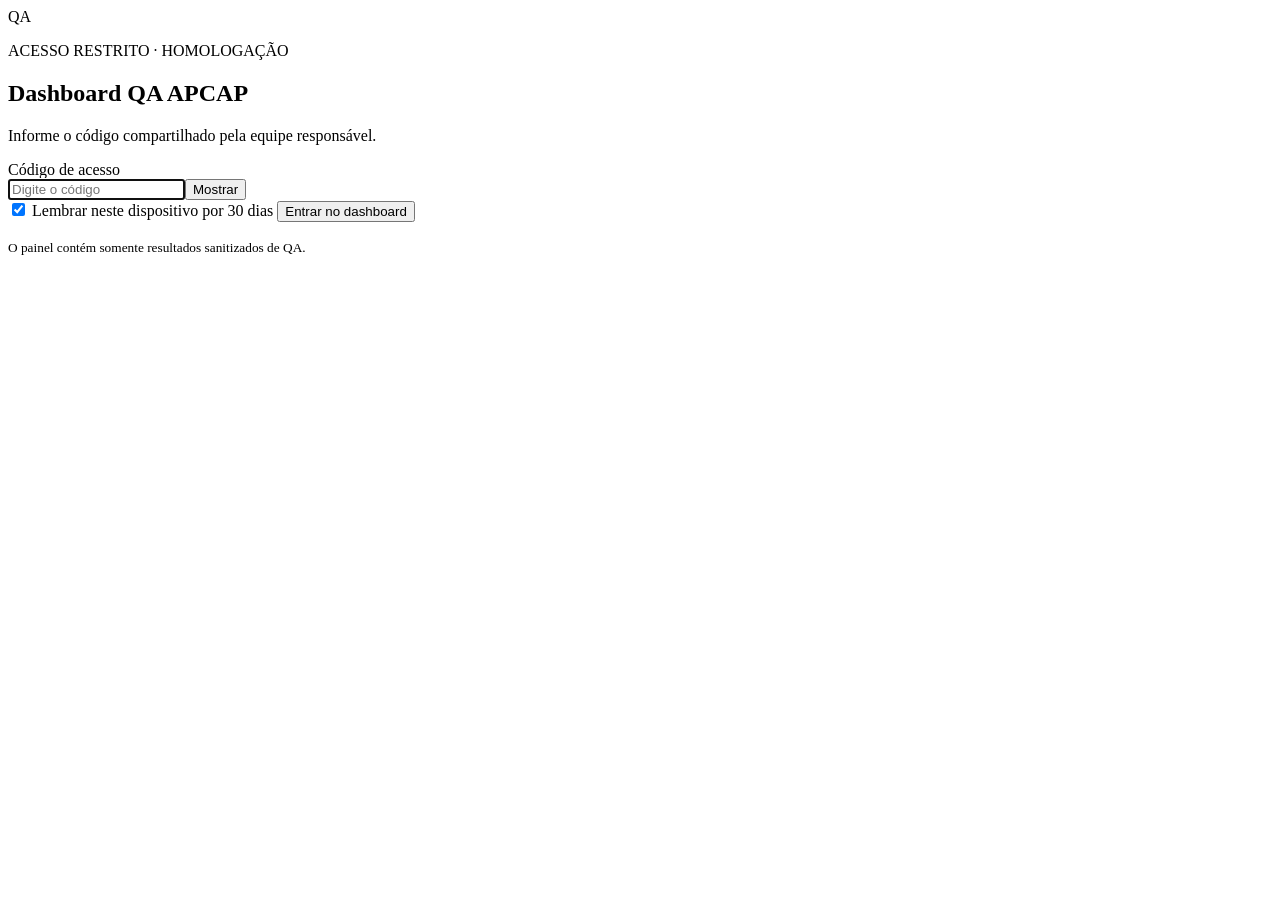
==== acesso/index.html @ c5b8bf30 "Restore tested shared-code dashboard access" ====
<!doctype html>
<html lang="pt-BR">
<head><meta charset="utf-8"><meta name="viewport" content="width=device-width,initial-scale=1"><base href="/apcap-qa-dashboard/"><title>APCAP · QA HML</title><link rel="stylesheet" href="styles.css?v=20260807-1343"></head>
<body>
<section id="accessGate" class="access-gate" aria-labelledby="accessTitle">
  <form id="accessForm" class="access-card">
    <div class="access-mark" aria-hidden="true">QA</div>
    <p class="eyebrow">ACESSO RESTRITO · HOMOLOGAÇÃO</p>
    <h1 id="accessTitle">Dashboard QA APCAP</h1>
    <p>Informe o código compartilhado pela equipe responsável.</p>
    <label for="accessCode">Código de acesso</label>
    <div class="password-row"><input id="accessCode" type="password" autocomplete="current-password" required autofocus placeholder="Digite o código"><button id="toggleCode" type="button" class="icon-button" aria-label="Mostrar código">Mostrar</button></div>
    <label class="remember"><input id="rememberAccess" type="checkbox" checked> Lembrar neste dispositivo por 30 dias</label>
    <button id="accessSubmit" class="button access-submit" type="submit">Entrar no dashboard</button>
    <p id="accessMessage" class="access-message" role="alert" aria-live="polite"></p>
    <small>O painel contém somente resultados sanitizados de QA.</small>
  </form>
</section>
<main id="dashboard" hidden>
  <header><div><p class="eyebrow">AUTOMAÇÃO QA · HML</p><h1>APCAP — catálogo e execução</h1><p id="meta">Carregando relatório sanitizado…</p></div><div class="actions"><a class="button" href="downloads/APCAP_QA_Bloqueios_Plano_Acao.xlsx" download>Exportar Excel</a><a class="button secondary" href="data/latest.json">JSON atual</a><a class="button secondary" href="data/history/index.json">Índice histórico</a><button id="logout" class="button secondary" type="button">Sair</button></div></header>
  <section class="notice"><strong>Escopo e privacidade:</strong> cada linha é um caso do catálogo, mesmo que não tenha sido executado. O painel não publica CPF, senha, token, payload/QR/URL Pix, vídeo, trace nem evidência financeira. “Aprovado” é resultado da última execução mapeada, não certificação de motor, RTP ou compliance.</section>
  <section class="cards" aria-label="Resumo do catálogo"><article><span>Catálogo</span><b id="total">—</b></article><article class="pass"><span>Aprovados</span><b id="passed">—</b></article><article class="fail"><span>Falhas/regressões</span><b id="failed">—</b></article><article class="skip"><span>Bloqueados</span><b id="blocked">—</b></article></section>
  <section class="filters"><label>Buscar <input id="query" type="search" placeholder="ID, área, caso ou requisito"></label><label>Status <select id="status"><option value="">Todos</option><option>passed</option><option>failed</option><option>blocked</option></select></label><label>Tipo <select id="type"><option value="">Todos</option><option>real</option><option>mocked</option><option>manual</option></select></label><label>Área <select id="area"><option value="">Todas</option></select></label><output id="count"></output></section>
  <section class="table-wrap"><table><thead><tr><th>ID / Caso</th><th>Área / prioridade</th><th>Tipo / cobertura</th><th>Status atual</th><th>Histórico</th><th>Execução</th><th>Detalhe sanitizado</th></tr></thead><tbody id="rows"><tr><td colspan="7">Carregando…</td></tr></tbody></table></section>
  <footer>Casos bloqueados/manuais permanecem visíveis até que suas pré-condições sejam entregues. Casos automatizados aprovados continuam na suíte em execuções posteriores; “regressão” significa falha atual após aprovação anterior registrada.</footer>
</main><script src="app-20260807-1343.js"></script></body></html>
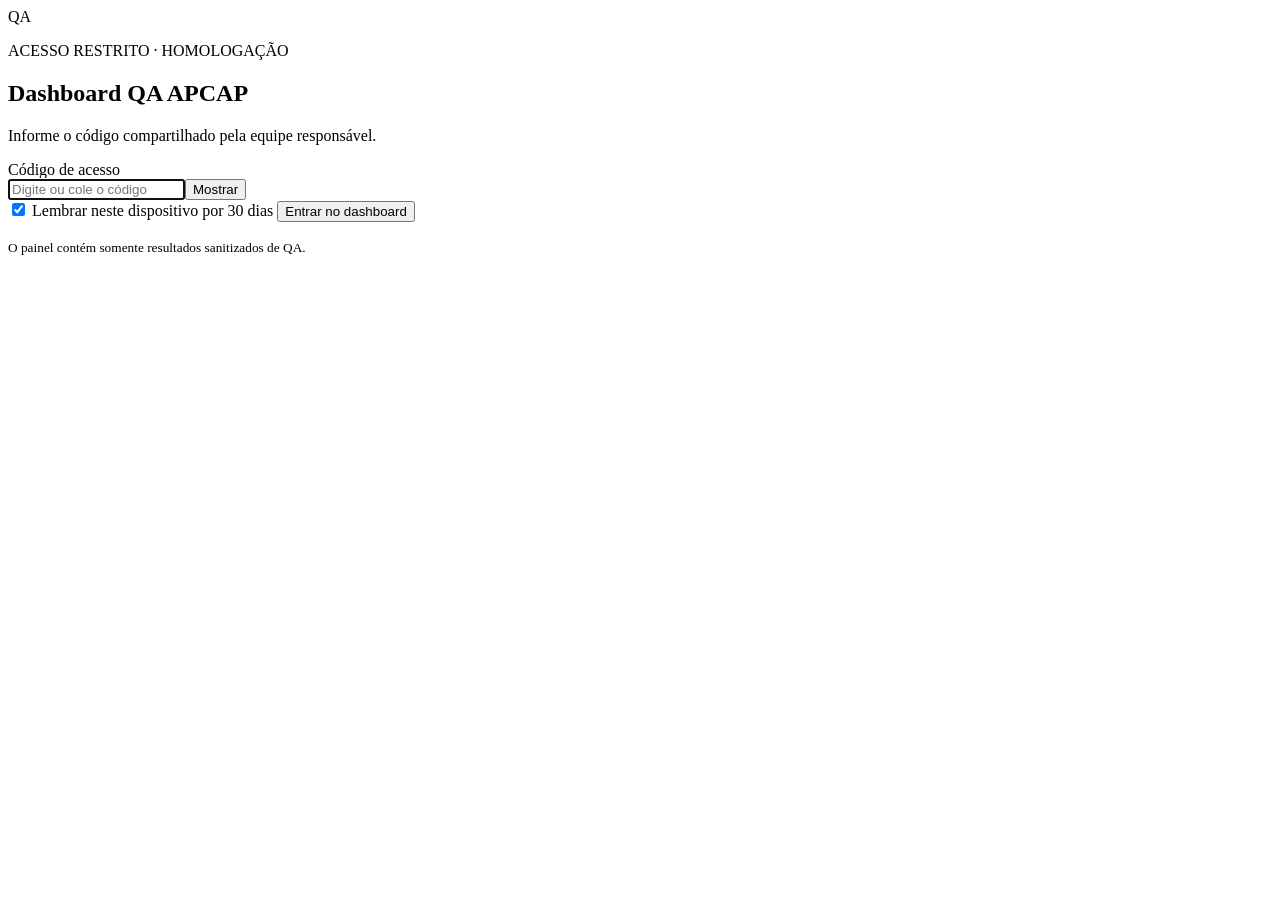
==== commit 7f47f8b5: "Fix dashboard access compatibility and publish clean route" ====
--- a/acesso/index.html
+++ b/acesso/index.html
@@ -9,7 +9,7 @@
     <h1 id="accessTitle">Dashboard QA APCAP</h1>
     <p>Informe o código compartilhado pela equipe responsável.</p>
     <label for="accessCode">Código de acesso</label>
-    <div class="password-row"><input id="accessCode" type="password" autocomplete="current-password" required autofocus placeholder="Digite o código"><button id="toggleCode" type="button" class="icon-button" aria-label="Mostrar código">Mostrar</button></div>
+    <div class="password-row"><input id="accessCode" name="access-code" type="password" autocomplete="off" autocapitalize="none" autocorrect="off" spellcheck="false" required autofocus placeholder="Digite ou cole o código"><button id="toggleCode" type="button" class="icon-button" aria-label="Mostrar código">Mostrar</button></div>
     <label class="remember"><input id="rememberAccess" type="checkbox" checked> Lembrar neste dispositivo por 30 dias</label>
     <button id="accessSubmit" class="button access-submit" type="submit">Entrar no dashboard</button>
     <p id="accessMessage" class="access-message" role="alert" aria-live="polite"></p>
@@ -23,4 +23,4 @@
   <section class="filters"><label>Buscar <input id="query" type="search" placeholder="ID, área, caso ou requisito"></label><label>Status <select id="status"><option value="">Todos</option><option>passed</option><option>failed</option><option>blocked</option></select></label><label>Tipo <select id="type"><option value="">Todos</option><option>real</option><option>mocked</option><option>manual</option></select></label><label>Área <select id="area"><option value="">Todas</option></select></label><output id="count"></output></section>
   <section class="table-wrap"><table><thead><tr><th>ID / Caso</th><th>Área / prioridade</th><th>Tipo / cobertura</th><th>Status atual</th><th>Histórico</th><th>Execução</th><th>Detalhe sanitizado</th></tr></thead><tbody id="rows"><tr><td colspan="7">Carregando…</td></tr></tbody></table></section>
   <footer>Casos bloqueados/manuais permanecem visíveis até que suas pré-condições sejam entregues. Casos automatizados aprovados continuam na suíte em execuções posteriores; “regressão” significa falha atual após aprovação anterior registrada.</footer>
-</main><script src="app-20260807-1343.js"></script></body></html>
+</main><script src="sha256-1.0.0.min.js"></script><script src="app-20260807-1408.js"></script></body></html>
